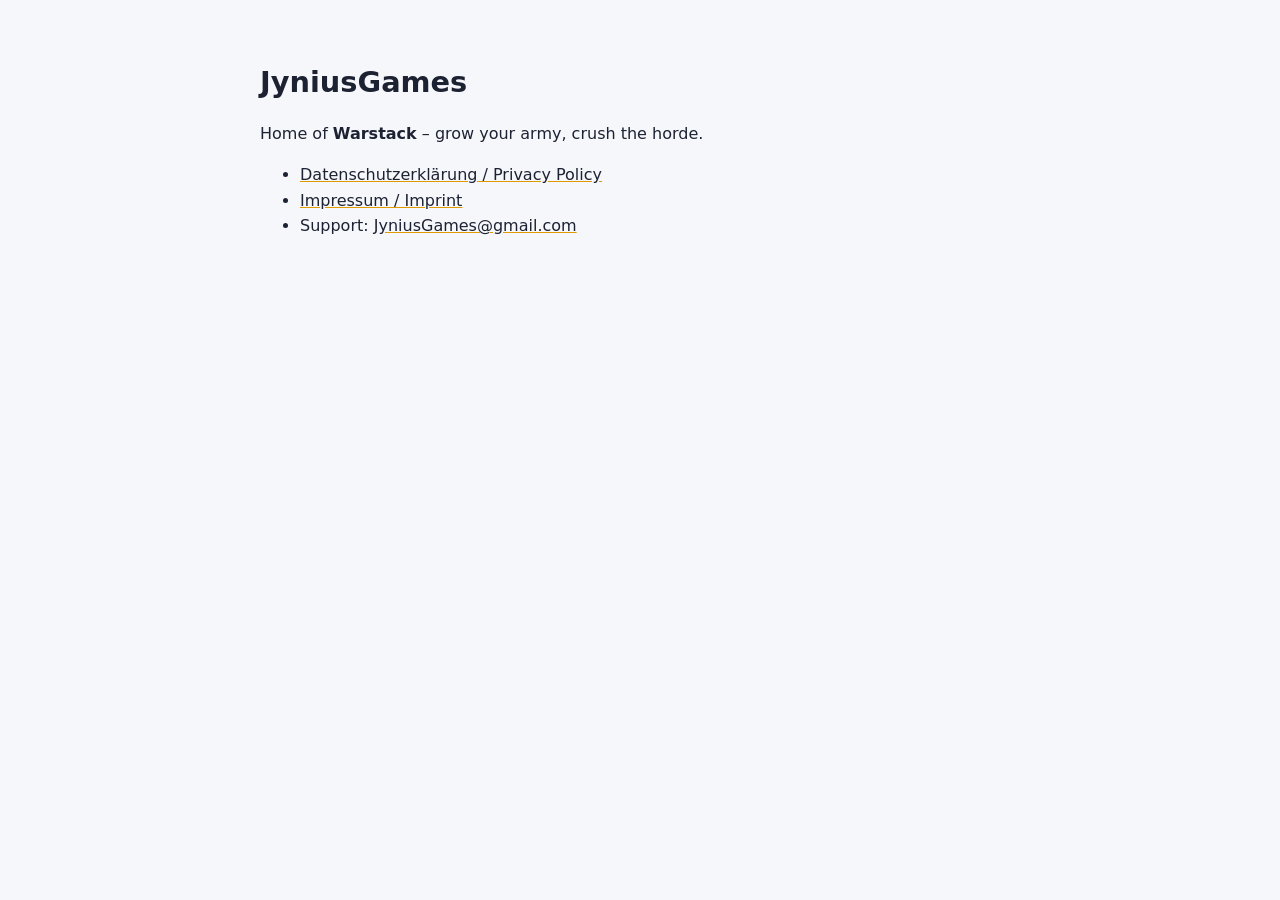
==== index.html @ c503c0dd "Add files via upload" ====
<!doctype html>
<html lang="en">
<head>
<meta charset="utf-8">
<meta name="viewport" content="width=device-width, initial-scale=1">
<title>JyniusGames</title>
<link rel="stylesheet" href="style.css">
</head>
<body>
<main>
<h1>JyniusGames</h1>
<p>Home of <strong>Warstack</strong> – grow your army, crush the horde.</p>
<ul>
  <li><a href="privacy.html">Datenschutzerklärung / Privacy Policy</a></li>
  <li><a href="imprint.html">Impressum / Imprint</a></li>
  <li>Support: <a href="mailto:JyniusGames@gmail.com">JyniusGames@gmail.com</a></li>
</ul>
</main>
</body>
</html>
---- style.css ----
:root { color-scheme: light dark; --bg: #f6f7fb; --fg: #1d2233; --dim: #5b6278; --accent: #e09a00; }
@media (prefers-color-scheme: dark) { :root { --bg: #121625; --fg: #e8ebf4; --dim: #a3abc2; --accent: #ffb81a; } }
body { margin: 0; background: var(--bg); color: var(--fg); font: 16px/1.6 system-ui, -apple-system, "Segoe UI", Roboto, sans-serif; }
main { max-width: 760px; margin: 0 auto; padding: 24px 16px 64px; }
h1 { font-size: 1.8rem; margin: 1.2em 0 0.3em; }
h2 { font-size: 1.15rem; margin: 1.6em 0 0.3em; color: var(--accent); }
a { color: inherit; text-decoration-color: var(--accent); }
nav { color: var(--dim); font-size: 0.95rem; }
.meta { color: var(--dim); font-size: 0.9rem; }
hr { border: 0; border-top: 1px solid var(--dim); opacity: 0.3; margin: 48px 0; }
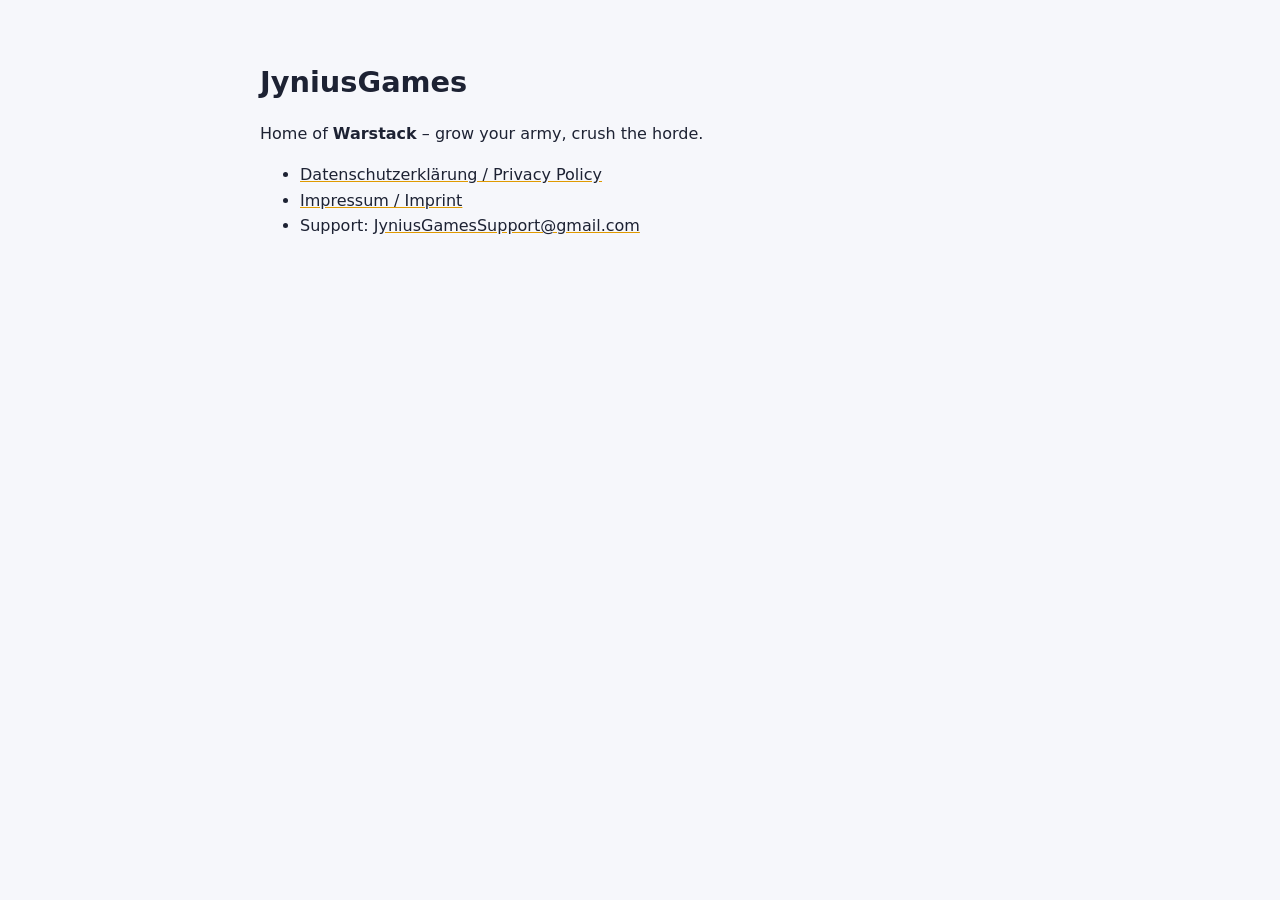
==== commit 3c0526cc: "Support email: JyniusGamesSupport@gmail.com Co-Authored-By: Claude Opus 5.5 <noreply@anthropic.com>" ====
--- a/index.html
+++ b/index.html
@@ -13,7 +13,7 @@
 <ul>
   <li><a href="privacy.html">Datenschutzerklärung / Privacy Policy</a></li>
   <li><a href="imprint.html">Impressum / Imprint</a></li>
-  <li>Support: <a href="mailto:JyniusGames@gmail.com">JyniusGames@gmail.com</a></li>
+  <li>Support: <a href="mailto:JyniusGamesSupport@gmail.com">JyniusGamesSupport@gmail.com</a></li>
 </ul>
 </main>
 </body>
